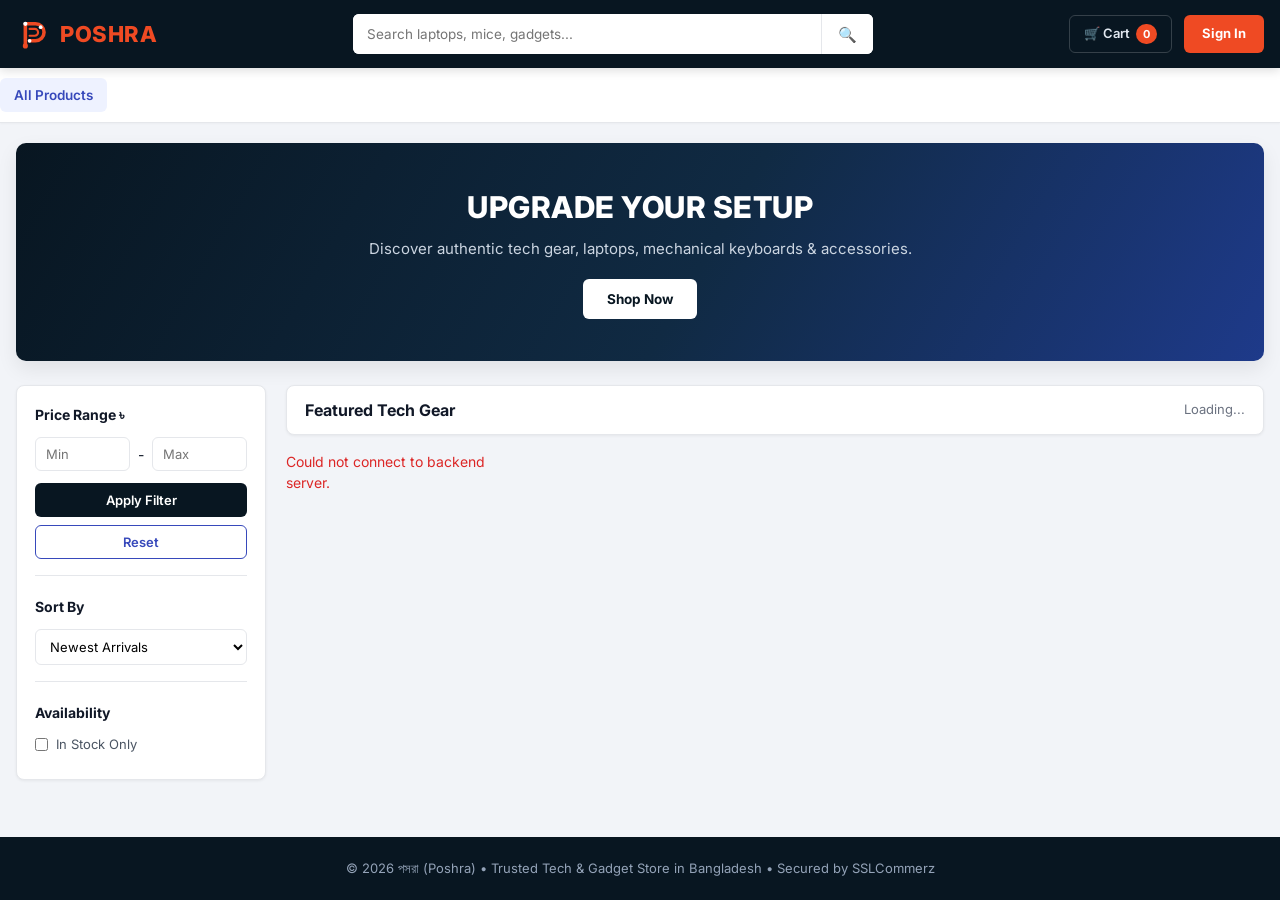
==== frontend/index.html @ 1ab1be95 "BM-8: Complete Poshra multi-page storefront UI and HTML payment receipt" ====
<!DOCTYPE html>
<html lang="en">
<head>
    <meta charset="UTF-8">
    <meta name="viewport" content="width=device-width, initial-scale=1.0">
    <title>POSHRA (পসরা) | Tech & Gadget Store</title>
    <link rel="stylesheet" href="css/style.css">
</head>
<body>

    <!-- শেয়ার্ড হেডার ও ক্যাটাগরি ট্যাব -->
    <div id="shared-header"></div>

    <!-- হিরো ব্যানার (মকআপ অনুযায়ী) -->
    <section class="container hero-section">
        <div class="hero-banner">
            <h1>UPGRADE YOUR SETUP</h1>
            <p>Discover authentic tech gear, laptops, mechanical keyboards & accessories.</p>
            <a href="products.html" class="hero-cta">Shop Now</a>
        </div>
    </section>

    <!-- মেইন স্টোর লেআউট (বামে ফিল্টার সাইডবার + ডানে ৪-কলাম প্রোডাক্ট গ্রিড) -->
    <main class="container store-layout">
        <!-- ফিল্টার সাইডবার -->
        <aside class="filter-sidebar">
            <div class="filter-group">
                <h4>Price Range ৳</h4>
                <div class="price-inputs">
                    <input type="number" id="min-price" placeholder="Min">
                    <span>-</span>
                    <input type="number" id="max-price" placeholder="Max">
                </div>
                <button class="btn-navy" id="apply-filter-btn">Apply Filter</button>
                <button class="btn-outline-blue" id="reset-filter-btn" style="margin-top:8px;">Reset</button>
            </div>

            <div class="filter-group">
                <h4>Sort By</h4>
                <select id="sort-select" class="filter-select">
                    <option value="-created_at">Newest Arrivals</option>
                    <option value="price">Price: Low to High</option>
                    <option value="-price">Price: High to Low</option>
                </select>
            </div>

            <div class="filter-group">
                <h4>Availability</h4>
                <label class="checkbox-row">
                    <input type="checkbox" id="in-stock-only"> In Stock Only
                </label>
            </div>
        </aside>

        <!-- প্রোডাক্ট ক্যাটালগ এরিয়া -->
        <section>
            <div class="catalog-header">
                <h2>Featured Tech Gear</h2>
                <span id="product-count-text">Loading...</span>
            </div>

            <div id="products-grid" class="products-grid">
                <p>Loading products...</p>
            </div>

            <div id="pagination-bar" class="pagination-bar"></div>
        </section>
    </main>

    <!-- শেয়ার্ড ফুটার -->
    <div id="shared-footer"></div>

    <script src="js/api.js"></script>
    <script>
        document.addEventListener('DOMContentLoaded', () => {
            initSharedLayout();
            loadHomeProducts();

            document.getElementById('apply-filter-btn').onclick = () => loadHomeProducts();
            document.getElementById('sort-select').onchange = () => loadHomeProducts();
            document.getElementById('in-stock-only').onchange = () => loadHomeProducts();
            document.getElementById('reset-filter-btn').onclick = () => {
                document.getElementById('min-price').value = '';
                document.getElementById('max-price').value = '';
                document.getElementById('in-stock-only').checked = false;
                document.getElementById('sort-select').value = '-created_at';
                loadHomeProducts();
            };
        });

        async function loadHomeProducts(url = null) {
            const grid = document.getElementById('products-grid');
            const countText = document.getElementById('product-count-text');
            grid.innerHTML = '<p>Loading products...</p>';

            if (!url) {
                const params = new URLSearchParams();
                const minP = document.getElementById('min-price').value;
                const maxP = document.getElementById('max-price').value;
                const sort = document.getElementById('sort-select').value;

                if (minP) params.append('price__gte', minP);
                if (maxP) params.append('price__lte', maxP);
                if (sort) params.append('ordering', sort);

                url = `${API_BASE}/products/?${params.toString()}`;
            }

            try {
                const res = await fetch(url);
                const data = await res.json();
                let products = data.results || [];

                if (document.getElementById('in-stock-only').checked) {
                    products = products.filter(p => p.in_stock);
                }

                countText.innerText = `Showing ${products.length} of ${data.count || products.length} items`;

                if (products.length === 0) {
                    grid.innerHTML = '<p style="grid-column:1/-1; text-align:center; padding:32px; background:#fff; border-radius:8px;">No products found matching your criteria.</p>';
                    document.getElementById('pagination-bar').innerHTML = '';
                    return;
                }

                grid.innerHTML = products.map(buildProductCardHTML).join('');
                renderPagination(data.previous, data.next);
            } catch (err) {
                grid.innerHTML = '<p style="color:#dc2626;">Could not connect to backend server.</p>';
            }
        }

        function renderPagination(prevUrl, nextUrl) {
            const bar = document.getElementById('pagination-bar');
            bar.innerHTML = '';
            if (prevUrl) {
                const btn = document.createElement('button');
                btn.className = 'page-btn';
                btn.innerText = '← Previous';
                btn.onclick = () => loadHomeProducts(prevUrl);
                bar.appendChild(btn);
            }
            if (nextUrl) {
                const btn = document.createElement('button');
                btn.className = 'page-btn';
                btn.innerText = 'Next →';
                btn.onclick = () => loadHomeProducts(nextUrl);
                bar.appendChild(btn);
            }
        }
    </script>
</body>
</html>
---- frontend/css/style.css ----
@import url('https://fonts.googleapis.com/css2?family=Inter:wght@400;500;600;700;800&display=swap');

:root {
    --navy: #081621;
    --navy-light: #0f2436;
    --accent: #ef4a23;
    --accent-hover: #d63c18;
    --blue: #3749bb;
    --blue-hover: #283696;
    --bg: #f2f4f8;
    --surface: #ffffff;
    --text: #111827;
    --text-secondary: #4b5563;
    --muted: #6b7280;
    --border: #e5e7eb;
    --green-bg: #dcfce7;
    --green-text: #16a34a;
    --red-bg: #fee2e2;
    --red-text: #dc2626;
    --yellow-bg: #fef3c7;
    --yellow-text: #d97706;
    --radius: 8px;
    --shadow-sm: 0 1px 3px rgba(0, 0, 0, 0.06);
    --shadow-md: 0 8px 20px rgba(0, 0, 0, 0.08);
}

* {
    box-sizing: border-box;
    margin: 0;
    padding: 0;
    font-family: 'Inter', -apple-system, BlinkMacSystemFont, sans-serif;
}

body {
    background-color: var(--bg);
    color: var(--text);
    font-size: 14px;
    line-height: 1.5;
    min-height: 100vh;
    display: flex;
    flex-direction: column;
}

a {
    text-decoration: none;
    color: inherit;
}

.container {
    width: 100%;
    max-width: 1280px;
    margin: 0 auto;
    padding: 0 16px;
}

/* ==============================================================
   ১. হেডার ও নেভিগেশন (Star Tech & Ryans Style)
   ============================================================== */
.main-header {
    background-color: var(--navy);
    color: #ffffff;
    padding: 14px 0;
    position: sticky;
    top: 0;
    z-index: 50;
    box-shadow: 0 2px 10px rgba(0, 0, 0, 0.15);
}

.header-inner {
    display: flex;
    align-items: center;
    justify-content: space-between;
    gap: 20px;
    flex-wrap: wrap;
}

.brand-logo {
    display: flex;
    align-items: center;
    gap: 8px;
    font-size: 22px;
    font-weight: 800;
    letter-spacing: 0.5px;
    color: var(--accent);
}

.brand-logo span.logo-icon {
    background: var(--accent);
    color: #ffffff;
    width: 32px;
    height: 32px;
    border-radius: 6px;
    display: inline-flex;
    align-items: center;
    justify-content: center;
    font-size: 18px;
    font-weight: 800;
}

.search-box {
    flex: 1;
    max-width: 520px;
    display: flex;
    background: #ffffff;
    border-radius: 6px;
    overflow: hidden;
    height: 40px;
}

.search-box input {
    flex: 1;
    border: none;
    padding: 0 14px;
    font-size: 13.5px;
    color: var(--text);
    outline: none;
}

.search-box button {
    background: #ffffff;
    border: none;
    border-left: 1px solid var(--border);
    padding: 0 16px;
    cursor: pointer;
    font-size: 15px;
    color: var(--navy);
    transition: background 0.2s;
}

.search-box button:hover {
    background: #f3f4f6;
}

.header-actions {
    display: flex;
    align-items: center;
    gap: 12px;
}

.nav-link-btn {
    background: transparent;
    color: #e2e8f0;
    border: 1px solid rgba(255, 255, 255, 0.18);
    padding: 8px 14px;
    border-radius: 6px;
    font-size: 13px;
    font-weight: 600;
    display: inline-flex;
    align-items: center;
    gap: 6px;
    cursor: pointer;
    transition: all 0.2s;
}

.nav-link-btn:hover {
    background: rgba(255, 255, 255, 0.1);
    color: #ffffff;
}

.cart-badge {
    background: var(--accent);
    color: #ffffff;
    font-size: 11px;
    font-weight: 700;
    padding: 2px 7px;
    border-radius: 12px;
}

.btn-signin {
    background: var(--accent);
    color: #ffffff;
    border: none;
    padding: 9px 18px;
    border-radius: 6px;
    font-size: 13px;
    font-weight: 700;
    cursor: pointer;
    transition: background 0.2s;
}

.btn-signin:hover {
    background: var(--accent-hover);
}

/* ==============================================================
   ২. ক্যাটাগরি নেভিগেশন বার
   ============================================================== */
.category-navbar {
    background: var(--surface);
    border-bottom: 1px solid var(--border);
    box-shadow: 0 1px 2px rgba(0, 0, 0, 0.03);
}

.category-nav-list {
    display: flex;
    align-items: center;
    gap: 6px;
    overflow-x: auto;
    padding: 10px 0;
}

.cat-tab {
    padding: 7px 14px;
    border-radius: 6px;
    font-size: 13.5px;
    font-weight: 600;
    color: var(--text-secondary);
    white-space: nowrap;
    transition: all 0.2s;
}

.cat-tab:hover,
.cat-tab.active {
    background: #eef2ff;
    color: var(--blue);
}

/* ==============================================================
   ৩. হিরো ব্যানার (মকআপ অনুযায়ী)
   ============================================================== */
.hero-section {
    margin-top: 20px;
}

.hero-banner {
    background: linear-gradient(120deg, #081621 0%, #102a43 55%, #1e3a8a 100%);
    color: #ffffff;
    border-radius: 10px;
    padding: 42px 32px;
    text-align: center;
    box-shadow: var(--shadow-md);
    position: relative;
    overflow: hidden;
}

.hero-banner h1 {
    font-size: 30px;
    font-weight: 800;
    letter-spacing: 0.5px;
    margin-bottom: 8px;
}

.hero-banner p {
    font-size: 15px;
    color: #cbd5e1;
    margin-bottom: 18px;
}

.hero-cta {
    display: inline-block;
    background: #ffffff;
    color: var(--navy);
    font-weight: 700;
    font-size: 13.5px;
    padding: 10px 24px;
    border-radius: 6px;
    transition: transform 0.2s;
}

.hero-cta:hover {
    transform: translateY(-2px);
}

/* ==============================================================
   ৪. স্টোর লেআউট (বামে ফিল্টার সাইডবার + ডানে ৪-কলাম গ্রিড)
   ============================================================== */
.store-layout {
    display: grid;
    grid-template-columns: 250px 1fr;
    gap: 20px;
    margin: 24px auto 40px;
    align-items: start;
    flex: 1;
}

@media (max-width: 900px) {
    .store-layout {
        grid-template-columns: 1fr;
    }
}

.filter-sidebar {
    background: var(--surface);
    border: 1px solid var(--border);
    border-radius: var(--radius);
    padding: 18px;
    box-shadow: var(--shadow-sm);
}

.filter-group {
    margin-bottom: 20px;
    padding-bottom: 16px;
    border-bottom: 1px solid var(--border);
}

.filter-group:last-child {
    margin-bottom: 0;
    padding-bottom: 0;
    border-bottom: none;
}

.filter-group h4 {
    font-size: 14px;
    font-weight: 700;
    color: var(--text);
    margin-bottom: 12px;
}

.price-inputs {
    display: flex;
    align-items: center;
    gap: 8px;
    margin-bottom: 12px;
}

.price-inputs input,
.filter-select {
    width: 100%;
    padding: 8px 10px;
    border: 1px solid var(--border);
    border-radius: 6px;
    font-size: 13px;
    outline: none;
    background: #ffffff;
}

.price-inputs input:focus,
.filter-select:focus {
    border-color: var(--blue);
}

.checkbox-row {
    display: flex;
    align-items: center;
    gap: 8px;
    font-size: 13px;
    color: var(--text-secondary);
    cursor: pointer;
    margin-bottom: 6px;
}

/* কমন বাটনস */
.btn-navy {
    background: var(--navy);
    color: #ffffff;
    border: none;
    padding: 9px 14px;
    border-radius: 6px;
    font-size: 13px;
    font-weight: 600;
    cursor: pointer;
    width: 100%;
    transition: background 0.2s;
}

.btn-navy:hover {
    background: var(--navy-light);
}

.btn-outline-blue {
    background: #ffffff;
    color: var(--blue);
    border: 1px solid var(--blue);
    padding: 8px 14px;
    border-radius: 6px;
    font-size: 13px;
    font-weight: 600;
    cursor: pointer;
    width: 100%;
    transition: all 0.2s;
}

.btn-outline-blue:hover {
    background: var(--blue);
    color: #ffffff;
}

.btn-primary {
    background: var(--blue);
    color: #ffffff;
    border: none;
    padding: 10px 18px;
    border-radius: 6px;
    font-size: 13.5px;
    font-weight: 600;
    cursor: pointer;
    transition: background 0.2s;
}

.btn-primary:hover {
    background: var(--blue-hover);
}

.btn-accent {
    background: var(--accent);
    color: #ffffff;
    border: none;
    padding: 10px 18px;
    border-radius: 6px;
    font-size: 13.5px;
    font-weight: 700;
    cursor: pointer;
    transition: background 0.2s;
}

.btn-accent:hover {
    background: var(--accent-hover);
}

.btn-danger-sm {
    background: var(--red-bg);
    color: var(--red-text);
    border: none;
    padding: 5px 10px;
    border-radius: 4px;
    font-size: 12px;
    font-weight: 600;
    cursor: pointer;
}

/* প্রোডাক্ট গ্রিড হেডার */
.catalog-header {
    background: var(--surface);
    border: 1px solid var(--border);
    border-radius: var(--radius);
    padding: 12px 18px;
    margin-bottom: 16px;
    display: flex;
    justify-content: space-between;
    align-items: center;
    box-shadow: var(--shadow-sm);
}

.catalog-header h2 {
    font-size: 16px;
    font-weight: 700;
}

.catalog-header span {
    font-size: 13px;
    color: var(--muted);
}

/* ৪-কলাম প্রোডাক্ট কার্ড গ্রিড */
.products-grid {
    display: grid;
    grid-template-columns: repeat(4, 1fr);
    gap: 16px;
}

@media (max-width: 1120px) {
    .products-grid { grid-template-columns: repeat(3, 1fr); }
}

@media (max-width: 680px) {
    .products-grid { grid-template-columns: repeat(2, 1fr); }
}

@media (max-width: 440px) {
    .products-grid { grid-template-columns: 1fr; }
}

.product-card {
    background: var(--surface);
    border: 1px solid var(--border);
    border-radius: var(--radius);
    padding: 14px;
    display: flex;
    flex-direction: column;
    box-shadow: var(--shadow-sm);
    transition: transform 0.2s, box-shadow 0.2s;
}

.product-card:hover {
    transform: translateY(-3px);
    box-shadow: var(--shadow-md);
}

.badge-row {
    margin-bottom: 8px;
}

.stock-badge {
    display: inline-block;
    font-size: 11px;
    font-weight: 700;
    padding: 3px 8px;
    border-radius: 4px;
}

.in-stock {
    background: var(--green-bg);
    color: var(--green-text);
}

.out-stock {
    background: var(--red-bg);
    color: var(--red-text);
}

.product-thumb {
    height: 155px;
    display: flex;
    align-items: center;
    justify-content: center;
    margin-bottom: 12px;
    overflow: hidden;
}

.product-thumb img {
    max-width: 100%;
    max-height: 100%;
    object-fit: contain;
    transition: transform 0.25s;
}

.product-card:hover .product-thumb img {
    transform: scale(1.04);
}

.product-title {
    font-size: 14px;
    font-weight: 600;
    color: var(--text);
    margin-bottom: 8px;
    flex-grow: 1;
    display: -webkit-box;
    -webkit-line-clamp: 2;
    -webkit-box-orient: vertical;
    overflow: hidden;
}

.product-title:hover {
    color: var(--accent);
}

.product-price {
    font-size: 16px;
    font-weight: 800;
    color: var(--accent);
    margin-bottom: 10px;
}

/* পেজিনেশন */
.pagination-bar {
    display: flex;
    justify-content: center;
    gap: 10px;
    margin-top: 24px;
}

.page-btn {
    background: var(--surface);
    border: 1px solid var(--border);
    padding: 8px 16px;
    border-radius: 6px;
    font-size: 13px;
    font-weight: 600;
    cursor: pointer;
}

.page-btn:hover {
    background: var(--navy);
    color: #ffffff;
}

/* ==============================================================
   ৫. প্রোডাক্ট ডিটেইলস পেজ (product-detail.html)
   ============================================================== */
.page-container {
    margin: 24px auto 48px;
    flex: 1;
}

.breadcrumb {
    font-size: 13px;
    color: var(--muted);
    margin-bottom: 16px;
}

.breadcrumb a:hover {
    color: var(--accent);
    text-decoration: underline;
}

.detail-card {
    background: var(--surface);
    border: 1px solid var(--border);
    border-radius: 10px;
    padding: 28px;
    display: grid;
    grid-template-columns: 1fr 1.25fr;
    gap: 36px;
    box-shadow: var(--shadow-sm);
}

@media (max-width: 780px) {
    .detail-card {
        grid-template-columns: 1fr;
    }
}

.detail-image-box {
    border: 1px solid var(--border);
    border-radius: 8px;
    padding: 20px;
    display: flex;
    align-items: center;
    justify-content: center;
    background: #fafafa;
    min-height: 340px;
}

.detail-image-box img {
    max-width: 100%;
    max-height: 360px;
    object-fit: contain;
}

.detail-info h1 {
    font-size: 24px;
    font-weight: 800;
    margin: 10px 0;
}

.detail-price {
    font-size: 26px;
    font-weight: 800;
    color: var(--accent);
    margin: 14px 0;
}

.detail-desc {
    color: var(--text-secondary);
    font-size: 14.5px;
    line-height: 1.7;
    margin-bottom: 24px;
    white-space: pre-wrap;
}

.qty-selector {
    display: inline-flex;
    align-items: center;
    border: 1px solid var(--border);
    border-radius: 6px;
    overflow: hidden;
    margin-right: 12px;
}

.qty-selector button {
    background: #f3f4f6;
    border: none;
    width: 36px;
    height: 40px;
    font-size: 16px;
    font-weight: 700;
    cursor: pointer;
}

.qty-selector span {
    width: 44px;
    text-align: center;
    font-weight: 700;
}

.detail-actions {
    display: flex;
    align-items: center;
    flex-wrap: wrap;
    gap: 12px;
}

/* ==============================================================
   ৬. কার্ট, চেকআউট, অর্ডার ও লগইন কার্ডস
   ============================================================== */
.panel-card {
    background: var(--surface);
    border: 1px solid var(--border);
    border-radius: 10px;
    padding: 24px;
    box-shadow: var(--shadow-sm);
}

.cart-layout,
.checkout-layout {
    display: grid;
    grid-template-columns: 1.8fr 1fr;
    gap: 20px;
    align-items: start;
}

@media (max-width: 820px) {
    .cart-layout,
    .checkout-layout {
        grid-template-columns: 1fr;
    }
}

.data-table {
    width: 100%;
    border-collapse: collapse;
}

.data-table th,
.data-table td {
    padding: 12px 10px;
    text-align: left;
    border-bottom: 1px solid var(--border);
}

.data-table th {
    font-size: 12.5px;
    text-transform: uppercase;
    color: var(--muted);
}

.summary-row {
    display: flex;
    justify-content: space-between;
    margin-bottom: 12px;
    font-size: 14px;
}

.summary-total {
    border-top: 1px solid var(--border);
    padding-top: 12px;
    font-size: 18px;
    font-weight: 800;
    color: var(--accent);
}

.form-field {
    margin-bottom: 16px;
}

.form-field label {
    display: block;
    font-size: 13px;
    font-weight: 600;
    margin-bottom: 6px;
    color: var(--text-secondary);
}

.form-field input,
.form-field textarea {
    width: 100%;
    padding: 10px 12px;
    border: 1px solid var(--border);
    border-radius: 6px;
    font-size: 14px;
    outline: none;
}

.form-field input:focus,
.form-field textarea:focus {
    border-color: var(--blue);
}

.auth-wrapper {
    max-width: 440px;
    margin: 48px auto;
}

.status-pill {
    display: inline-block;
    padding: 3px 10px;
    border-radius: 12px;
    font-size: 12px;
    font-weight: 700;
}

.status-paid { background: var(--green-bg); color: var(--green-text); }
.status-pending { background: var(--yellow-bg); color: var(--yellow-text); }
.status-failed { background: var(--red-bg); color: var(--red-text); }

.error-box {
    background: var(--red-bg);
    color: var(--red-text);
    padding: 10px 12px;
    border-radius: 6px;
    font-size: 13px;
    margin-top: 12px;
    display: none;
}

/* ==============================================================
   ৭. ফুটার
   ============================================================== */
.site-footer {
    background: var(--navy);
    color: #94a3b8;
    text-align: center;
    padding: 22px 16px;
    font-size: 13px;
    margin-top: auto;
}
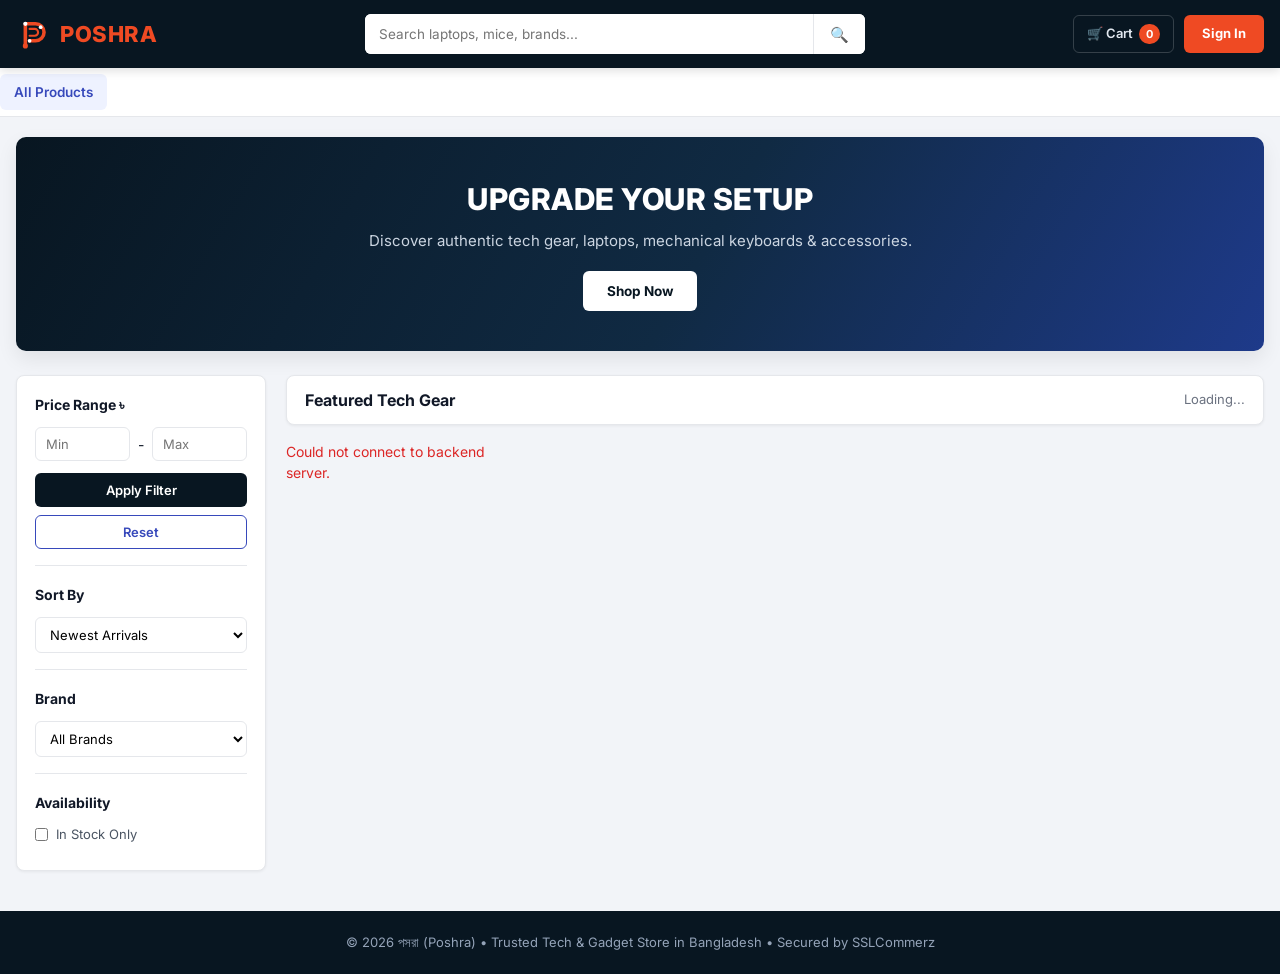
==== commit dd60e161: "BM-9, BM-10: Add brand filtering, multi-image gallery & Store Manager dashboard" ====
--- a/frontend/index.html
+++ b/frontend/index.html
@@ -8,10 +8,8 @@
 </head>
 <body>
 
-    <!-- শেয়ার্ড হেডার ও ক্যাটাগরি ট্যাব -->
     <div id="shared-header"></div>
 
-    <!-- হিরো ব্যানার (মকআপ অনুযায়ী) -->
     <section class="container hero-section">
         <div class="hero-banner">
             <h1>UPGRADE YOUR SETUP</h1>
@@ -20,9 +18,8 @@
         </div>
     </section>
 
-    <!-- মেইন স্টোর লেআউট (বামে ফিল্টার সাইডবার + ডানে ৪-কলাম প্রোডাক্ট গ্রিড) -->
     <main class="container store-layout">
-        <!-- ফিল্টার সাইডবার -->
+        <!-- বাম পাশের ফিল্টার সাইডবার (Price + Sort + Brand + Availability) -->
         <aside class="filter-sidebar">
             <div class="filter-group">
                 <h4>Price Range ৳</h4>
@@ -45,6 +42,13 @@
             </div>
 
             <div class="filter-group">
+                <h4>Brand</h4>
+                <select id="brand-select" class="filter-select">
+                    <option value="">All Brands</option>
+                </select>
+            </div>
+
+            <div class="filter-group">
                 <h4>Availability</h4>
                 <label class="checkbox-row">
                     <input type="checkbox" id="in-stock-only"> In Stock Only
@@ -52,7 +56,6 @@
             </div>
         </aside>
 
-        <!-- প্রোডাক্ট ক্যাটালগ এরিয়া -->
         <section>
             <div class="catalog-header">
                 <h2>Featured Tech Gear</h2>
@@ -67,26 +70,42 @@
         </section>
     </main>
 
-    <!-- শেয়ার্ড ফুটার -->
     <div id="shared-footer"></div>
 
     <script src="js/api.js"></script>
     <script>
         document.addEventListener('DOMContentLoaded', () => {
             initSharedLayout();
+            loadSidebarBrands();
             loadHomeProducts();
 
             document.getElementById('apply-filter-btn').onclick = () => loadHomeProducts();
             document.getElementById('sort-select').onchange = () => loadHomeProducts();
+            document.getElementById('brand-select').onchange = () => loadHomeProducts();
             document.getElementById('in-stock-only').onchange = () => loadHomeProducts();
             document.getElementById('reset-filter-btn').onclick = () => {
                 document.getElementById('min-price').value = '';
                 document.getElementById('max-price').value = '';
+                document.getElementById('brand-select').value = '';
                 document.getElementById('in-stock-only').checked = false;
                 document.getElementById('sort-select').value = '-created_at';
                 loadHomeProducts();
             };
         });
+
+        async function loadSidebarBrands() {
+            const select = document.getElementById('brand-select');
+            try {
+                const res = await fetch(`${API_BASE}/brands/`);
+                const brands = await res.json();
+                brands.forEach(b => {
+                    const opt = document.createElement('option');
+                    opt.value = b;
+                    opt.innerText = b;
+                    select.appendChild(opt);
+                });
+            } catch {}
+        }
 
         async function loadHomeProducts(url = null) {
             const grid = document.getElementById('products-grid');
@@ -97,10 +116,12 @@
                 const params = new URLSearchParams();
                 const minP = document.getElementById('min-price').value;
                 const maxP = document.getElementById('max-price').value;
+                const brand = document.getElementById('brand-select').value;
                 const sort = document.getElementById('sort-select').value;
 
                 if (minP) params.append('price__gte', minP);
                 if (maxP) params.append('price__lte', maxP);
+                if (brand) params.append('brand', brand);
                 if (sort) params.append('ordering', sort);
 
                 url = `${API_BASE}/products/?${params.toString()}`;
@@ -125,7 +146,7 @@
 
                 grid.innerHTML = products.map(buildProductCardHTML).join('');
                 renderPagination(data.previous, data.next);
-            } catch (err) {
+            } catch {
                 grid.innerHTML = '<p style="color:#dc2626;">Could not connect to backend server.</p>';
             }
         }
--- a/frontend/css/style.css
+++ b/frontend/css/style.css
@@ -24,773 +24,129 @@
     --shadow-md: 0 8px 20px rgba(0, 0, 0, 0.08);
 }
 
-* {
-    box-sizing: border-box;
-    margin: 0;
-    padding: 0;
-    font-family: 'Inter', -apple-system, BlinkMacSystemFont, sans-serif;
-}
+* { box-sizing: border-box; margin: 0; padding: 0; font-family: 'Inter', -apple-system, sans-serif; }
+body { background-color: var(--bg); color: var(--text); font-size: 14px; line-height: 1.5; min-height: 100vh; display: flex; flex-direction: column; }
+a { text-decoration: none; color: inherit; }
+.container { width: 100%; max-width: 1280px; margin: 0 auto; padding: 0 16px; }
 
-body {
-    background-color: var(--bg);
-    color: var(--text);
-    font-size: 14px;
-    line-height: 1.5;
-    min-height: 100vh;
-    display: flex;
-    flex-direction: column;
-}
+/* ১. হেডার */
+.main-header { background-color: var(--navy); color: #fff; padding: 14px 0; position: sticky; top: 0; z-index: 60; box-shadow: 0 2px 10px rgba(0,0,0,0.15); }
+.header-inner { display: flex; align-items: center; justify-content: space-between; gap: 20px; flex-wrap: wrap; }
+.brand-logo { display: flex; align-items: center; gap: 10px; font-size: 22px; font-weight: 800; letter-spacing: 0.5px; color: var(--accent); }
+.search-box { flex: 1; max-width: 500px; display: flex; background: #fff; border-radius: 6px; overflow: hidden; height: 40px; }
+.search-box input { flex: 1; border: none; padding: 0 14px; font-size: 13.5px; color: var(--text); outline: none; }
+.search-box button { background: #fff; border: none; border-left: 1px solid var(--border); padding: 0 16px; cursor: pointer; font-size: 15px; color: var(--navy); }
+.header-actions { display: flex; align-items: center; gap: 10px; flex-wrap: wrap; }
+.nav-link-btn { background: transparent; color: #e2e8f0; border: 1px solid rgba(255,255,255,0.18); padding: 8px 13px; border-radius: 6px; font-size: 13px; font-weight: 600; display: inline-flex; align-items: center; gap: 6px; cursor: pointer; transition: all 0.2s; }
+.nav-link-btn:hover { background: rgba(255,255,255,0.1); color: #fff; }
+.cart-badge { background: var(--accent); color: #fff; font-size: 11px; font-weight: 700; padding: 2px 7px; border-radius: 12px; }
+.btn-signin { background: var(--accent); color: #fff; border: none; padding: 9px 18px; border-radius: 6px; font-size: 13px; font-weight: 700; cursor: pointer; }
+.btn-signin:hover { background: var(--accent-hover); }
 
-a {
-    text-decoration: none;
-    color: inherit;
-}
+/* ২. ক্যাটাগরি নেভিগেশন ও ব্র্যান্ড ড্রপডাউন মেনু (StarTech Style) */
+.category-navbar { background: var(--surface); border-bottom: 1px solid var(--border); position: relative; z-index: 50; }
+.category-nav-list { display: flex; align-items: center; gap: 4px; flex-wrap: wrap; padding: 6px 0; }
+.cat-dropdown { position: relative; display: inline-block; }
+.cat-tab { display: inline-flex; align-items: center; gap: 5px; padding: 8px 14px; border-radius: 6px; font-size: 13.5px; font-weight: 600; color: var(--text-secondary); white-space: nowrap; transition: all 0.2s; }
+.cat-tab:hover, .cat-tab.active { background: #eef2ff; color: var(--blue); }
+.cat-dropdown-menu { display: none; position: absolute; top: 100%; left: 0; min-width: 190px; background: var(--surface); border: 1px solid var(--border); border-radius: 8px; box-shadow: var(--shadow-md); padding: 6px; z-index: 100; }
+.cat-dropdown:hover .cat-dropdown-menu { display: block; }
+.dropdown-item { display: block; padding: 8px 12px; font-size: 13px; color: var(--text); border-radius: 5px; font-weight: 500; }
+.dropdown-item:hover { background: #f3f4f6; color: var(--accent); }
 
-.container {
-    width: 100%;
-    max-width: 1280px;
-    margin: 0 auto;
-    padding: 0 16px;
-}
+/* ৩. হিরো ব্যানার */
+.hero-section { margin-top: 20px; }
+.hero-banner { background: linear-gradient(120deg, #081621 0%, #102a43 55%, #1e3a8a 100%); color: #fff; border-radius: 10px; padding: 40px 32px; text-align: center; box-shadow: var(--shadow-md); }
+.hero-banner h1 { font-size: 30px; font-weight: 800; letter-spacing: 0.5px; margin-bottom: 8px; }
+.hero-banner p { font-size: 15px; color: #cbd5e1; margin-bottom: 18px; }
+.hero-cta { display: inline-block; background: #fff; color: var(--navy); font-weight: 700; font-size: 13.5px; padding: 10px 24px; border-radius: 6px; }
 
-/* ==============================================================
-   ১. হেডার ও নেভিগেশন (Star Tech & Ryans Style)
-   ============================================================== */
-.main-header {
-    background-color: var(--navy);
-    color: #ffffff;
-    padding: 14px 0;
-    position: sticky;
-    top: 0;
-    z-index: 50;
-    box-shadow: 0 2px 10px rgba(0, 0, 0, 0.15);
-}
+/* ৪. স্টোর লেআউট ও ফিল্টার সাইডবার */
+.store-layout { display: grid; grid-template-columns: 250px 1fr; gap: 20px; margin: 24px auto 40px; align-items: start; flex: 1; }
+@media (max-width: 900px) { .store-layout { grid-template-columns: 1fr; } }
+.filter-sidebar { background: var(--surface); border: 1px solid var(--border); border-radius: var(--radius); padding: 18px; box-shadow: var(--shadow-sm); }
+.filter-group { margin-bottom: 18px; padding-bottom: 16px; border-bottom: 1px solid var(--border); }
+.filter-group:last-child { margin-bottom: 0; padding-bottom: 0; border-bottom: none; }
+.filter-group h4 { font-size: 14px; font-weight: 700; margin-bottom: 12px; }
+.price-inputs { display: flex; align-items: center; gap: 8px; margin-bottom: 12px; }
+.price-inputs input, .filter-select { width: 100%; padding: 8px 10px; border: 1px solid var(--border); border-radius: 6px; font-size: 13px; outline: none; background: #fff; }
+.checkbox-row { display: flex; align-items: center; gap: 8px; font-size: 13px; color: var(--text-secondary); cursor: pointer; margin-bottom: 7px; }
 
-.header-inner {
-    display: flex;
-    align-items: center;
-    justify-content: space-between;
-    gap: 20px;
-    flex-wrap: wrap;
-}
+/* বাটনস */
+.btn-navy { background: var(--navy); color: #fff; border: none; padding: 9px 14px; border-radius: 6px; font-size: 13px; font-weight: 600; cursor: pointer; width: 100%; }
+.btn-outline-blue { background: #fff; color: var(--blue); border: 1px solid var(--blue); padding: 8px 14px; border-radius: 6px; font-size: 13px; font-weight: 600; cursor: pointer; width: 100%; }
+.btn-outline-blue:hover { background: var(--blue); color: #fff; }
+.btn-primary { background: var(--blue); color: #fff; border: none; padding: 10px 18px; border-radius: 6px; font-size: 13.5px; font-weight: 600; cursor: pointer; }
+.btn-accent { background: var(--accent); color: #fff; border: none; padding: 10px 18px; border-radius: 6px; font-size: 13.5px; font-weight: 700; cursor: pointer; }
+.btn-danger-sm { background: var(--red-bg); color: var(--red-text); border: none; padding: 5px 10px; border-radius: 4px; font-size: 12px; font-weight: 600; cursor: pointer; }
+.full-width { width: 100%; }
 
-.brand-logo {
-    display: flex;
-    align-items: center;
-    gap: 8px;
-    font-size: 22px;
-    font-weight: 800;
-    letter-spacing: 0.5px;
-    color: var(--accent);
-}
+/* ৫. ৪-কলাম প্রোডাক্ট গ্রিড */
+.catalog-header { background: var(--surface); border: 1px solid var(--border); border-radius: var(--radius); padding: 12px 18px; margin-bottom: 16px; display: flex; justify-content: space-between; align-items: center; box-shadow: var(--shadow-sm); }
+.catalog-header h2 { font-size: 16px; font-weight: 700; }
+.catalog-header span { font-size: 13px; color: var(--muted); }
+.products-grid { display: grid; grid-template-columns: repeat(4, 1fr); gap: 16px; }
+@media (max-width: 1120px) { .products-grid { grid-template-columns: repeat(3, 1fr); } }
+@media (max-width: 680px) { .products-grid { grid-template-columns: repeat(2, 1fr); } }
+@media (max-width: 440px) { .products-grid { grid-template-columns: 1fr; } }
 
-.brand-logo span.logo-icon {
-    background: var(--accent);
-    color: #ffffff;
-    width: 32px;
-    height: 32px;
-    border-radius: 6px;
-    display: inline-flex;
-    align-items: center;
-    justify-content: center;
-    font-size: 18px;
-    font-weight: 800;
-}
+.product-card { background: var(--surface); border: 1px solid var(--border); border-radius: var(--radius); padding: 14px; display: flex; flex-direction: column; box-shadow: var(--shadow-sm); transition: transform 0.2s, box-shadow 0.2s; }
+.product-card:hover { transform: translateY(-3px); box-shadow: var(--shadow-md); }
+.badge-row { display: flex; justify-content: space-between; align-items: center; margin-bottom: 8px; }
+.stock-badge { display: inline-block; font-size: 11px; font-weight: 700; padding: 3px 8px; border-radius: 4px; }
+.in-stock { background: var(--green-bg); color: var(--green-text); }
+.out-stock { background: var(--red-bg); color: var(--red-text); }
+.brand-tag { font-size: 11px; font-weight: 600; color: var(--muted); }
+.product-thumb { height: 155px; display: flex; align-items: center; justify-content: center; margin-bottom: 12px; overflow: hidden; }
+.product-thumb img { max-width: 100%; max-height: 100%; object-fit: contain; }
+.product-title { font-size: 14px; font-weight: 600; color: var(--text); margin-bottom: 8px; flex-grow: 1; }
+.product-title:hover { color: var(--accent); }
+.product-price { font-size: 16px; font-weight: 800; color: var(--accent); margin-bottom: 10px; }
 
-.search-box {
-    flex: 1;
-    max-width: 520px;
-    display: flex;
-    background: #ffffff;
-    border-radius: 6px;
-    overflow: hidden;
-    height: 40px;
-}
+/* ৬. ডিটেইলস, কার্ট, চেকআউট ও অ্যাডমিন ড্যাশবোর্ড */
+.page-container { margin: 24px auto 48px; flex: 1; }
+.breadcrumb { font-size: 13px; color: var(--muted); margin-bottom: 16px; }
+.detail-card { background: var(--surface); border: 1px solid var(--border); border-radius: 10px; padding: 28px; display: grid; grid-template-columns: 1fr 1.25fr; gap: 36px; box-shadow: var(--shadow-sm); }
+@media (max-width: 780px) { .detail-card { grid-template-columns: 1fr; } }
+.detail-image-box { border: 1px solid var(--border); border-radius: 8px; padding: 20px; display: flex; align-items: center; justify-content: center; background: #fafafa; min-height: 340px; }
+.detail-image-box img { max-width: 100%; max-height: 360px; object-fit: contain; }
+.detail-info h1 { font-size: 24px; font-weight: 800; margin: 10px 0; }
+.detail-price { font-size: 26px; font-weight: 800; color: var(--accent); margin: 14px 0; }
+.detail-desc { color: var(--text-secondary); font-size: 14.5px; line-height: 1.7; margin-bottom: 24px; white-space: pre-wrap; }
+.qty-selector { display: inline-flex; align-items: center; border: 1px solid var(--border); border-radius: 6px; overflow: hidden; margin-right: 12px; }
+.qty-selector button { background: #f3f4f6; border: none; width: 36px; height: 40px; font-size: 16px; font-weight: 700; cursor: pointer; }
+.qty-selector span { width: 44px; text-align: center; font-weight: 700; }
+.detail-actions { display: flex; align-items: center; flex-wrap: wrap; gap: 12px; }
 
-.search-box input {
-    flex: 1;
-    border: none;
-    padding: 0 14px;
-    font-size: 13.5px;
-    color: var(--text);
-    outline: none;
-}
+.panel-card { background: var(--surface); border: 1px solid var(--border); border-radius: 10px; padding: 24px; box-shadow: var(--shadow-sm); }
+.cart-layout, .checkout-layout { display: grid; grid-template-columns: 1.8fr 1fr; gap: 20px; align-items: start; }
+@media (max-width: 820px) { .cart-layout, .checkout-layout { grid-template-columns: 1fr; } }
+.data-table { width: 100%; border-collapse: collapse; }
+.data-table th, .data-table td { padding: 12px 10px; text-align: left; border-bottom: 1px solid var(--border); }
+.data-table th { font-size: 12px; text-transform: uppercase; color: var(--muted); }
+.summary-row { display: flex; justify-content: space-between; margin-bottom: 12px; font-size: 14px; }
+.summary-total { border-top: 1px solid var(--border); padding-top: 12px; font-size: 18px; font-weight: 800; color: var(--accent); }
 
-.search-box button {
-    background: #ffffff;
-    border: none;
-    border-left: 1px solid var(--border);
-    padding: 0 16px;
-    cursor: pointer;
-    font-size: 15px;
-    color: var(--navy);
-    transition: background 0.2s;
-}
-
-.search-box button:hover {
-    background: #f3f4f6;
-}
-
-.header-actions {
-    display: flex;
-    align-items: center;
-    gap: 12px;
-}
-
-.nav-link-btn {
-    background: transparent;
-    color: #e2e8f0;
-    border: 1px solid rgba(255, 255, 255, 0.18);
-    padding: 8px 14px;
-    border-radius: 6px;
-    font-size: 13px;
-    font-weight: 600;
-    display: inline-flex;
-    align-items: center;
-    gap: 6px;
-    cursor: pointer;
-    transition: all 0.2s;
-}
-
-.nav-link-btn:hover {
-    background: rgba(255, 255, 255, 0.1);
-    color: #ffffff;
-}
-
-.cart-badge {
-    background: var(--accent);
-    color: #ffffff;
-    font-size: 11px;
-    font-weight: 700;
-    padding: 2px 7px;
-    border-radius: 12px;
-}
-
-.btn-signin {
-    background: var(--accent);
-    color: #ffffff;
-    border: none;
-    padding: 9px 18px;
-    border-radius: 6px;
-    font-size: 13px;
-    font-weight: 700;
-    cursor: pointer;
-    transition: background 0.2s;
-}
-
-.btn-signin:hover {
-    background: var(--accent-hover);
-}
-
-/* ==============================================================
-   ২. ক্যাটাগরি নেভিগেশন বার
-   ============================================================== */
-.category-navbar {
-    background: var(--surface);
-    border-bottom: 1px solid var(--border);
-    box-shadow: 0 1px 2px rgba(0, 0, 0, 0.03);
-}
-
-.category-nav-list {
-    display: flex;
-    align-items: center;
-    gap: 6px;
-    overflow-x: auto;
-    padding: 10px 0;
-}
-
-.cat-tab {
-    padding: 7px 14px;
-    border-radius: 6px;
-    font-size: 13.5px;
-    font-weight: 600;
-    color: var(--text-secondary);
-    white-space: nowrap;
-    transition: all 0.2s;
-}
-
-.cat-tab:hover,
-.cat-tab.active {
-    background: #eef2ff;
-    color: var(--blue);
-}
-
-/* ==============================================================
-   ৩. হিরো ব্যানার (মকআপ অনুযায়ী)
-   ============================================================== */
-.hero-section {
-    margin-top: 20px;
-}
-
-.hero-banner {
-    background: linear-gradient(120deg, #081621 0%, #102a43 55%, #1e3a8a 100%);
-    color: #ffffff;
-    border-radius: 10px;
-    padding: 42px 32px;
-    text-align: center;
-    box-shadow: var(--shadow-md);
-    position: relative;
-    overflow: hidden;
-}
-
-.hero-banner h1 {
-    font-size: 30px;
-    font-weight: 800;
-    letter-spacing: 0.5px;
-    margin-bottom: 8px;
-}
-
-.hero-banner p {
-    font-size: 15px;
-    color: #cbd5e1;
-    margin-bottom: 18px;
-}
-
-.hero-cta {
-    display: inline-block;
-    background: #ffffff;
-    color: var(--navy);
-    font-weight: 700;
-    font-size: 13.5px;
-    padding: 10px 24px;
-    border-radius: 6px;
-    transition: transform 0.2s;
-}
-
-.hero-cta:hover {
-    transform: translateY(-2px);
-}
-
-/* ==============================================================
-   ৪. স্টোর লেআউট (বামে ফিল্টার সাইডবার + ডানে ৪-কলাম গ্রিড)
-   ============================================================== */
-.store-layout {
-    display: grid;
-    grid-template-columns: 250px 1fr;
-    gap: 20px;
-    margin: 24px auto 40px;
-    align-items: start;
-    flex: 1;
-}
-
-@media (max-width: 900px) {
-    .store-layout {
-        grid-template-columns: 1fr;
-    }
-}
-
-.filter-sidebar {
-    background: var(--surface);
-    border: 1px solid var(--border);
-    border-radius: var(--radius);
-    padding: 18px;
-    box-shadow: var(--shadow-sm);
-}
-
-.filter-group {
-    margin-bottom: 20px;
-    padding-bottom: 16px;
-    border-bottom: 1px solid var(--border);
-}
-
-.filter-group:last-child {
-    margin-bottom: 0;
-    padding-bottom: 0;
-    border-bottom: none;
-}
-
-.filter-group h4 {
-    font-size: 14px;
-    font-weight: 700;
-    color: var(--text);
-    margin-bottom: 12px;
-}
-
-.price-inputs {
-    display: flex;
-    align-items: center;
-    gap: 8px;
-    margin-bottom: 12px;
-}
-
-.price-inputs input,
-.filter-select {
-    width: 100%;
-    padding: 8px 10px;
-    border: 1px solid var(--border);
-    border-radius: 6px;
-    font-size: 13px;
-    outline: none;
-    background: #ffffff;
-}
-
-.price-inputs input:focus,
-.filter-select:focus {
-    border-color: var(--blue);
-}
-
-.checkbox-row {
-    display: flex;
-    align-items: center;
-    gap: 8px;
-    font-size: 13px;
-    color: var(--text-secondary);
-    cursor: pointer;
-    margin-bottom: 6px;
-}
-
-/* কমন বাটনস */
-.btn-navy {
-    background: var(--navy);
-    color: #ffffff;
-    border: none;
-    padding: 9px 14px;
-    border-radius: 6px;
-    font-size: 13px;
-    font-weight: 600;
-    cursor: pointer;
-    width: 100%;
-    transition: background 0.2s;
-}
-
-.btn-navy:hover {
-    background: var(--navy-light);
-}
-
-.btn-outline-blue {
-    background: #ffffff;
-    color: var(--blue);
-    border: 1px solid var(--blue);
-    padding: 8px 14px;
-    border-radius: 6px;
-    font-size: 13px;
-    font-weight: 600;
-    cursor: pointer;
-    width: 100%;
-    transition: all 0.2s;
-}
-
-.btn-outline-blue:hover {
-    background: var(--blue);
-    color: #ffffff;
-}
-
-.btn-primary {
-    background: var(--blue);
-    color: #ffffff;
-    border: none;
-    padding: 10px 18px;
-    border-radius: 6px;
-    font-size: 13.5px;
-    font-weight: 600;
-    cursor: pointer;
-    transition: background 0.2s;
-}
-
-.btn-primary:hover {
-    background: var(--blue-hover);
-}
-
-.btn-accent {
-    background: var(--accent);
-    color: #ffffff;
-    border: none;
-    padding: 10px 18px;
-    border-radius: 6px;
-    font-size: 13.5px;
-    font-weight: 700;
-    cursor: pointer;
-    transition: background 0.2s;
-}
-
-.btn-accent:hover {
-    background: var(--accent-hover);
-}
-
-.btn-danger-sm {
-    background: var(--red-bg);
-    color: var(--red-text);
-    border: none;
-    padding: 5px 10px;
-    border-radius: 4px;
-    font-size: 12px;
-    font-weight: 600;
-    cursor: pointer;
-}
-
-/* প্রোডাক্ট গ্রিড হেডার */
-.catalog-header {
-    background: var(--surface);
-    border: 1px solid var(--border);
-    border-radius: var(--radius);
-    padding: 12px 18px;
-    margin-bottom: 16px;
-    display: flex;
-    justify-content: space-between;
-    align-items: center;
-    box-shadow: var(--shadow-sm);
-}
-
-.catalog-header h2 {
-    font-size: 16px;
-    font-weight: 700;
-}
-
-.catalog-header span {
-    font-size: 13px;
-    color: var(--muted);
-}
-
-/* ৪-কলাম প্রোডাক্ট কার্ড গ্রিড */
-.products-grid {
-    display: grid;
-    grid-template-columns: repeat(4, 1fr);
-    gap: 16px;
-}
-
-@media (max-width: 1120px) {
-    .products-grid { grid-template-columns: repeat(3, 1fr); }
-}
-
-@media (max-width: 680px) {
-    .products-grid { grid-template-columns: repeat(2, 1fr); }
-}
-
-@media (max-width: 440px) {
-    .products-grid { grid-template-columns: 1fr; }
-}
-
-.product-card {
-    background: var(--surface);
-    border: 1px solid var(--border);
-    border-radius: var(--radius);
-    padding: 14px;
-    display: flex;
-    flex-direction: column;
-    box-shadow: var(--shadow-sm);
-    transition: transform 0.2s, box-shadow 0.2s;
-}
-
-.product-card:hover {
-    transform: translateY(-3px);
-    box-shadow: var(--shadow-md);
-}
-
-.badge-row {
-    margin-bottom: 8px;
-}
-
-.stock-badge {
-    display: inline-block;
-    font-size: 11px;
-    font-weight: 700;
-    padding: 3px 8px;
-    border-radius: 4px;
-}
-
-.in-stock {
-    background: var(--green-bg);
-    color: var(--green-text);
-}
-
-.out-stock {
-    background: var(--red-bg);
-    color: var(--red-text);
-}
-
-.product-thumb {
-    height: 155px;
-    display: flex;
-    align-items: center;
-    justify-content: center;
-    margin-bottom: 12px;
-    overflow: hidden;
-}
-
-.product-thumb img {
-    max-width: 100%;
-    max-height: 100%;
-    object-fit: contain;
-    transition: transform 0.25s;
-}
-
-.product-card:hover .product-thumb img {
-    transform: scale(1.04);
-}
-
-.product-title {
-    font-size: 14px;
-    font-weight: 600;
-    color: var(--text);
-    margin-bottom: 8px;
-    flex-grow: 1;
-    display: -webkit-box;
-    -webkit-line-clamp: 2;
-    -webkit-box-orient: vertical;
-    overflow: hidden;
-}
-
-.product-title:hover {
-    color: var(--accent);
-}
-
-.product-price {
-    font-size: 16px;
-    font-weight: 800;
-    color: var(--accent);
-    margin-bottom: 10px;
-}
-
-/* পেজিনেশন */
-.pagination-bar {
-    display: flex;
-    justify-content: center;
-    gap: 10px;
-    margin-top: 24px;
-}
-
-.page-btn {
-    background: var(--surface);
-    border: 1px solid var(--border);
-    padding: 8px 16px;
-    border-radius: 6px;
-    font-size: 13px;
-    font-weight: 600;
-    cursor: pointer;
-}
-
-.page-btn:hover {
-    background: var(--navy);
-    color: #ffffff;
-}
-
-/* ==============================================================
-   ৫. প্রোডাক্ট ডিটেইলস পেজ (product-detail.html)
-   ============================================================== */
-.page-container {
-    margin: 24px auto 48px;
-    flex: 1;
-}
-
-.breadcrumb {
-    font-size: 13px;
-    color: var(--muted);
-    margin-bottom: 16px;
-}
-
-.breadcrumb a:hover {
-    color: var(--accent);
-    text-decoration: underline;
-}
-
-.detail-card {
-    background: var(--surface);
-    border: 1px solid var(--border);
-    border-radius: 10px;
-    padding: 28px;
-    display: grid;
-    grid-template-columns: 1fr 1.25fr;
-    gap: 36px;
-    box-shadow: var(--shadow-sm);
-}
-
-@media (max-width: 780px) {
-    .detail-card {
-        grid-template-columns: 1fr;
-    }
-}
-
-.detail-image-box {
-    border: 1px solid var(--border);
-    border-radius: 8px;
-    padding: 20px;
-    display: flex;
-    align-items: center;
-    justify-content: center;
-    background: #fafafa;
-    min-height: 340px;
-}
-
-.detail-image-box img {
-    max-width: 100%;
-    max-height: 360px;
-    object-fit: contain;
-}
-
-.detail-info h1 {
-    font-size: 24px;
-    font-weight: 800;
-    margin: 10px 0;
-}
-
-.detail-price {
-    font-size: 26px;
-    font-weight: 800;
-    color: var(--accent);
-    margin: 14px 0;
-}
-
-.detail-desc {
-    color: var(--text-secondary);
-    font-size: 14.5px;
-    line-height: 1.7;
-    margin-bottom: 24px;
-    white-space: pre-wrap;
-}
-
-.qty-selector {
-    display: inline-flex;
-    align-items: center;
-    border: 1px solid var(--border);
-    border-radius: 6px;
-    overflow: hidden;
-    margin-right: 12px;
-}
-
-.qty-selector button {
-    background: #f3f4f6;
-    border: none;
-    width: 36px;
-    height: 40px;
-    font-size: 16px;
-    font-weight: 700;
-    cursor: pointer;
-}
-
-.qty-selector span {
-    width: 44px;
-    text-align: center;
-    font-weight: 700;
-}
-
-.detail-actions {
-    display: flex;
-    align-items: center;
-    flex-wrap: wrap;
-    gap: 12px;
-}
-
-/* ==============================================================
-   ৬. কার্ট, চেকআউট, অর্ডার ও লগইন কার্ডস
-   ============================================================== */
-.panel-card {
-    background: var(--surface);
-    border: 1px solid var(--border);
-    border-radius: 10px;
-    padding: 24px;
-    box-shadow: var(--shadow-sm);
-}
-
-.cart-layout,
-.checkout-layout {
-    display: grid;
-    grid-template-columns: 1.8fr 1fr;
-    gap: 20px;
-    align-items: start;
-}
-
-@media (max-width: 820px) {
-    .cart-layout,
-    .checkout-layout {
-        grid-template-columns: 1fr;
-    }
-}
-
-.data-table {
-    width: 100%;
-    border-collapse: collapse;
-}
-
-.data-table th,
-.data-table td {
-    padding: 12px 10px;
-    text-align: left;
-    border-bottom: 1px solid var(--border);
-}
-
-.data-table th {
-    font-size: 12.5px;
-    text-transform: uppercase;
-    color: var(--muted);
-}
-
-.summary-row {
-    display: flex;
-    justify-content: space-between;
-    margin-bottom: 12px;
-    font-size: 14px;
-}
-
-.summary-total {
-    border-top: 1px solid var(--border);
-    padding-top: 12px;
-    font-size: 18px;
-    font-weight: 800;
-    color: var(--accent);
-}
-
-.form-field {
-    margin-bottom: 16px;
-}
-
-.form-field label {
-    display: block;
-    font-size: 13px;
-    font-weight: 600;
-    margin-bottom: 6px;
-    color: var(--text-secondary);
-}
-
-.form-field input,
-.form-field textarea {
-    width: 100%;
-    padding: 10px 12px;
-    border: 1px solid var(--border);
-    border-radius: 6px;
-    font-size: 14px;
-    outline: none;
-}
-
-.form-field input:focus,
-.form-field textarea:focus {
-    border-color: var(--blue);
-}
-
-.auth-wrapper {
-    max-width: 440px;
-    margin: 48px auto;
-}
-
-.status-pill {
-    display: inline-block;
-    padding: 3px 10px;
-    border-radius: 12px;
-    font-size: 12px;
-    font-weight: 700;
-}
-
+.form-field { margin-bottom: 16px; }
+.form-field label { display: block; font-size: 13px; font-weight: 600; margin-bottom: 6px; color: var(--text-secondary); }
+.form-field input, .form-field textarea, .form-field select { width: 100%; padding: 10px 12px; border: 1px solid var(--border); border-radius: 6px; font-size: 14px; outline: none; background: #fff; }
+.auth-wrapper { max-width: 440px; margin: 48px auto; }
+.status-pill { display: inline-block; padding: 3px 10px; border-radius: 12px; font-size: 12px; font-weight: 700; }
 .status-paid { background: var(--green-bg); color: var(--green-text); }
 .status-pending { background: var(--yellow-bg); color: var(--yellow-text); }
 .status-failed { background: var(--red-bg); color: var(--red-text); }
+.error-box { background: var(--red-bg); color: var(--red-text); padding: 10px 12px; border-radius: 6px; font-size: 13px; margin-top: 12px; display: none; }
 
-.error-box {
-    background: var(--red-bg);
-    color: var(--red-text);
-    padding: 10px 12px;
-    border-radius: 6px;
-    font-size: 13px;
-    margin-top: 12px;
-    display: none;
-}
+/* Admin Dashboard KPIs & Tabs */
+.kpi-grid { display: grid; grid-template-columns: repeat(4, 1fr); gap: 16px; margin-bottom: 24px; }
+@media (max-width: 820px) { .kpi-grid { grid-template-columns: repeat(2, 1fr); } }
+.kpi-card { background: var(--surface); border: 1px solid var(--border); border-radius: 10px; padding: 18px; box-shadow: var(--shadow-sm); }
+.kpi-label { font-size: 12.5px; color: var(--muted); font-weight: 600; }
+.kpi-value { font-size: 24px; font-weight: 800; color: var(--navy); margin-top: 6px; }
+.admin-tabs { display: flex; gap: 10px; margin-bottom: 20px; flex-wrap: wrap; }
+.admin-tab-btn { background: var(--surface); border: 1px solid var(--border); padding: 10px 18px; border-radius: 8px; font-weight: 700; cursor: pointer; font-size: 13.5px; }
+.admin-tab-btn.active { background: var(--navy); color: #fff; border-color: var(--navy); }
 
-/* ==============================================================
-   ৭. ফুটার
-   ============================================================== */
-.site-footer {
-    background: var(--navy);
-    color: #94a3b8;
-    text-align: center;
-    padding: 22px 16px;
-    font-size: 13px;
-    margin-top: auto;
-}+.pagination-bar { display: flex; justify-content: center; gap: 10px; margin-top: 24px; }
+.page-btn { background: var(--surface); border: 1px solid var(--border); padding: 8px 16px; border-radius: 6px; font-size: 13px; font-weight: 600; cursor: pointer; }
+.site-footer { background: var(--navy); color: #94a3b8; text-align: center; padding: 22px 16px; font-size: 13px; margin-top: auto; }
